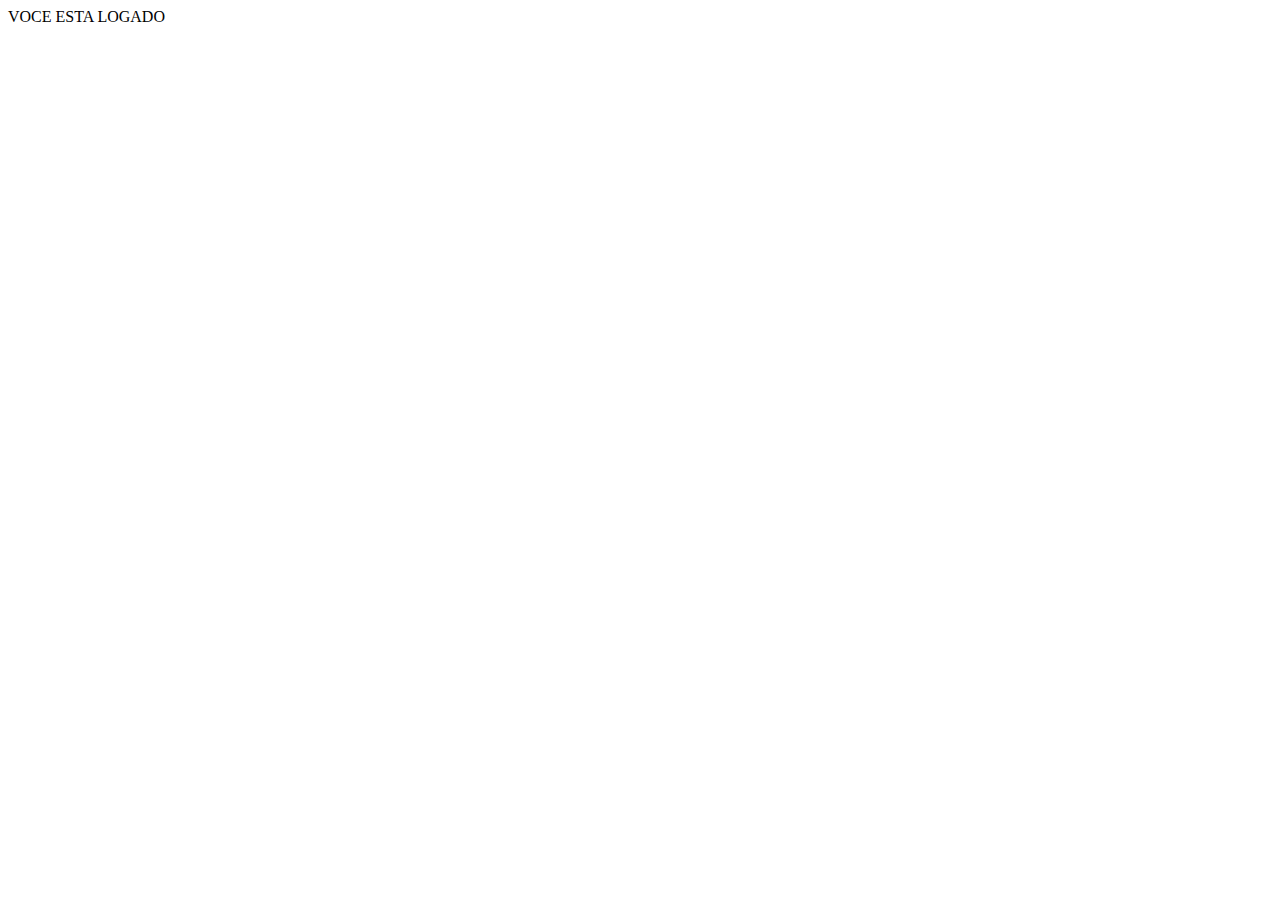
==== front-end/login.html @ 1c948b7e "Adicionado feature de login de usuario com email/nome do usuario e senha" ====
<!DOCTYPE html>
<html lang="en">
<head>
    <meta charset="UTF-8">
    <meta name="viewport" content="width=device-width, initial-scale=1.0">
    <title>Document</title>
</head>
<body>
    VOCE ESTA LOGADO
</body>
</html>
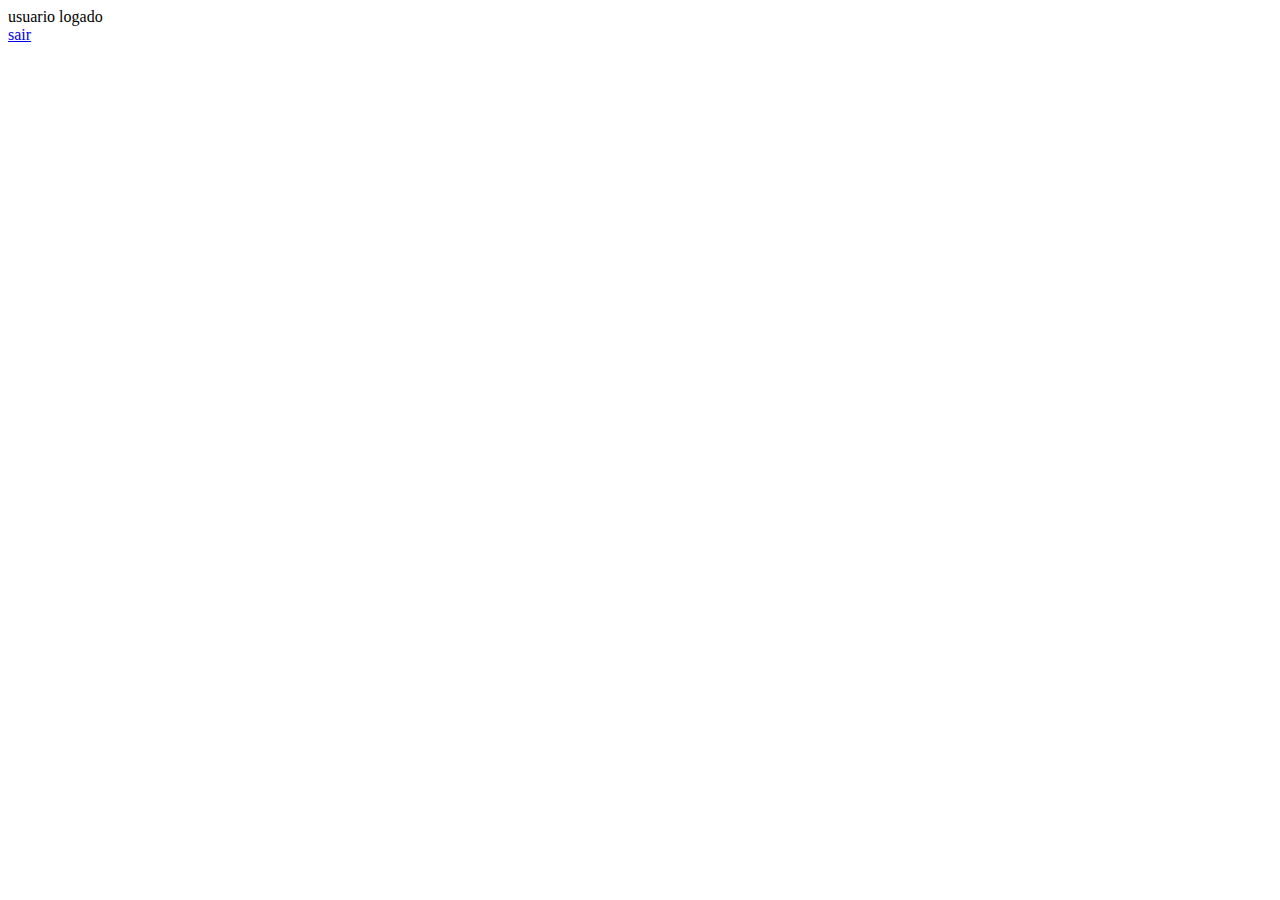
==== commit 817f1ab5: "Atualização com melhores explicações de como o projeto funciona na README.md" ====
--- a/front-end/login.html
+++ b/front-end/login.html
@@ -6,6 +6,7 @@
     <title>Document</title>
 </head>
 <body>
-    VOCE ESTA LOGADO
+   usuario logado <br>
+    <a href="index.html"> sair</a>
 </body>
 </html>